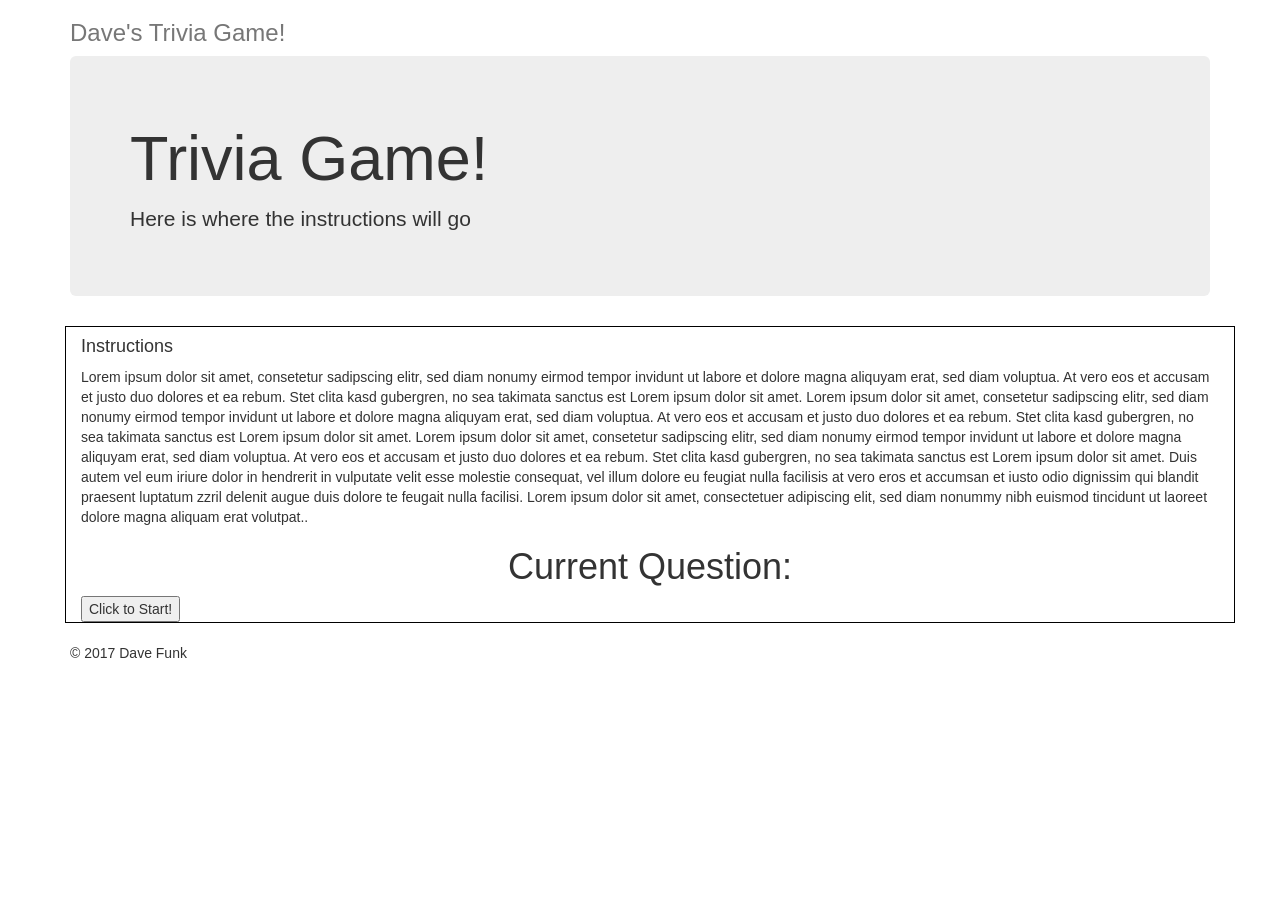
==== index.html @ 04dfa1dd "more functions, consolidation. working on adding start game function, then on click hiding the start" ====
<!DOCTYPE html>
<html lang="en">

<head>
    <meta charset="utf-8">
    <meta http-equiv="X-UA-Compatible" content="IE=edge">
    <meta name="viewport" content="width=device-width, initial-scale=1">
    <!-- The above 3 meta tags *must* come first in the head; any other head content must come *after* these tags -->
    <title></title>

    <!-- Latest compiled and minified CSS -->
    <link rel="stylesheet" href="https://maxcdn.bootstrapcdn.com/bootstrap/3.3.7/css/bootstrap.min.css" integrity="sha384-BVYiiSIFeK1dGmJRAkycuHAHRg32OmUcww7on3RYdg4Va+PmSTsz/K68vbdEjh4u"
        crossorigin="anonymous">
    <link rel="stylesheet" href="./assets/css/style.css">
    <script src="https://ajax.googleapis.com/ajax/libs/jquery/3.2.1/jquery.min.js"></script>
</head>

<body>
    <div class="container">
        <div class="header clearfix">
            <h3 class="text-muted">Dave's Trivia Game!</h3>
        </div>

        <div class="jumbotron">
            <h1>Trivia Game!</h1>
            <p class="lead">Here is where the instructions will go</p>
        </div>

        <div class="row marketing">
            <div class="col-lg-12 content">
                <div id="questions"></div>
                <h4>Instructions</h4>
                <p>Lorem ipsum dolor sit amet, consetetur sadipscing elitr, sed diam nonumy eirmod tempor invidunt ut labore
                    et dolore magna aliquyam erat, sed diam voluptua. At vero eos et accusam et justo duo dolores et ea rebum.
                    Stet clita kasd gubergren, no sea takimata sanctus est Lorem ipsum dolor sit amet. Lorem ipsum dolor
                    sit amet, consetetur sadipscing elitr, sed diam nonumy eirmod tempor invidunt ut labore et dolore magna
                    aliquyam erat, sed diam voluptua. At vero eos et accusam et justo duo dolores et ea rebum. Stet clita
                    kasd gubergren, no sea takimata sanctus est Lorem ipsum dolor sit amet. Lorem ipsum dolor sit amet, consetetur
                    sadipscing elitr, sed diam nonumy eirmod tempor invidunt ut labore et dolore magna aliquyam erat, sed
                    diam voluptua. At vero eos et accusam et justo duo dolores et ea rebum. Stet clita kasd gubergren, no
                    sea takimata sanctus est Lorem ipsum dolor sit amet. Duis autem vel eum iriure dolor in hendrerit in
                    vulputate velit esse molestie consequat, vel illum dolore eu feugiat nulla facilisis at vero eros et
                    accumsan et iusto odio dignissim qui blandit praesent luptatum zzril delenit augue duis dolore te feugait
                    nulla facilisi. Lorem ipsum dolor sit amet, consectetuer adipiscing elit, sed diam nonummy nibh euismod
                    tincidunt ut laoreet dolore magna aliquam erat volutpat..</p>
                <div class="questionheader">
                    <h1>Current Question:</h1>
                </div>
                <div id="questionsdiv"></div>
                <button class="start-game">Click to Start!</button>
            </div>
        </div>

        <footer class="footer">
            <p>&copy; 2017 Dave Funk</p>
        </footer>

    </div>
    <!-- /container -->
    <script src="./assets/javascript/app.js"></script>
    <!-- jQuery (necessary for Bootstrap's JavaScript plugins) -->
    <script src="https://ajax.googleapis.com/ajax/libs/jquery/1.12.4/jquery.min.js"></script>
    <!-- Latest compiled and minified JavaScript -->
    <script src="https://maxcdn.bootstrapcdn.com/bootstrap/3.3.7/js/bootstrap.min.js" integrity="sha384-Tc5IQib027qvyjSMfHjOMaLkfuWVxZxUPnCJA7l2mCWNIpG9mGCD8wGNIcPD7Txa"
        crossorigin="anonymous"></script>
</body>

</html>
---- assets/css/style.css ----
.content {
    border: 1px solid black;
    margin-bottom: 20px;
    margin-left: 10px;
}
.questionheader {
    text-align: center;
}
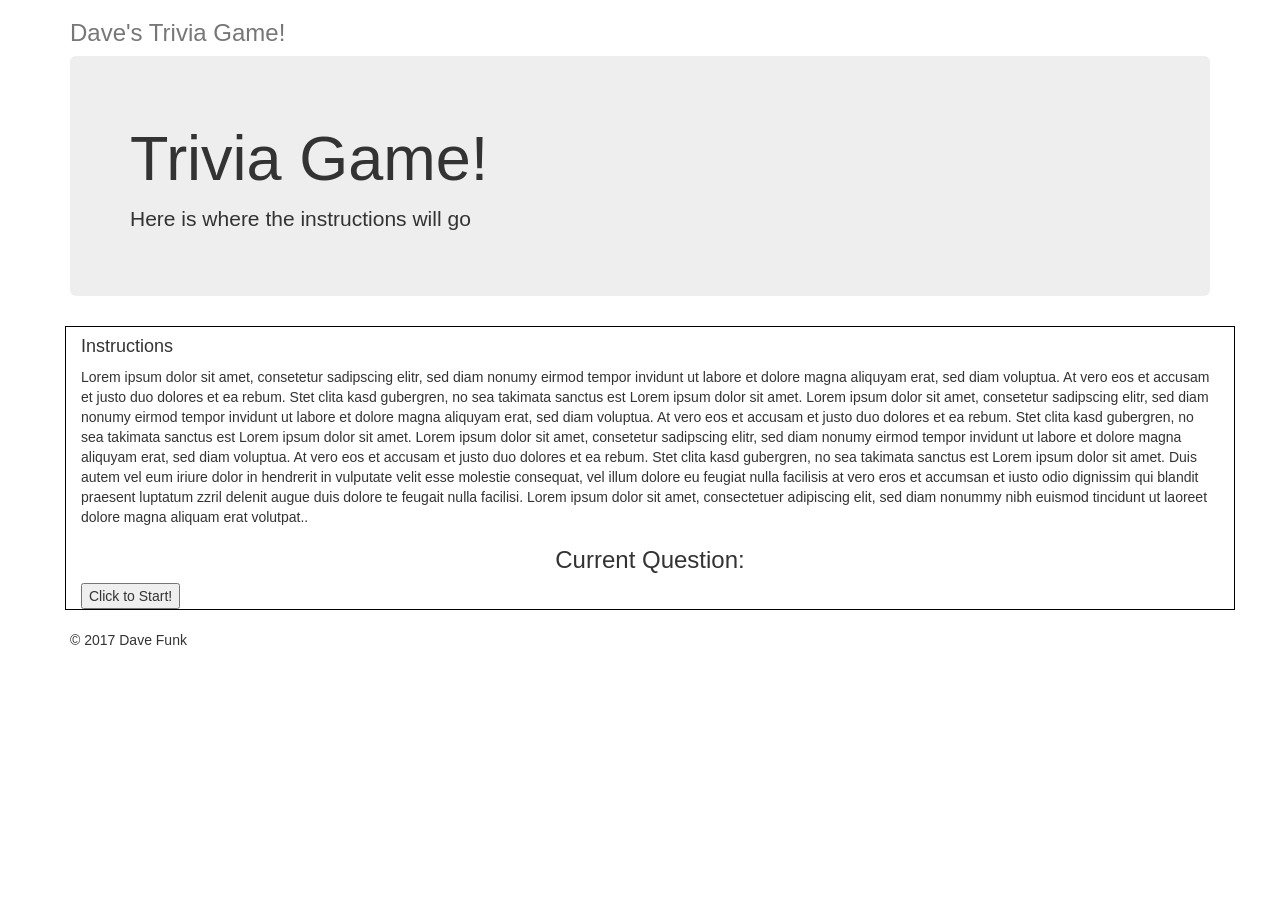
==== commit 4aa630d6: "useless js queryselector var for data attributes removed. divs for score and timer display added." ====
--- a/index.html
+++ b/index.html
@@ -43,10 +43,16 @@
                     accumsan et iusto odio dignissim qui blandit praesent luptatum zzril delenit augue duis dolore te feugait
                     nulla facilisi. Lorem ipsum dolor sit amet, consectetuer adipiscing elit, sed diam nonummy nibh euismod
                     tincidunt ut laoreet dolore magna aliquam erat volutpat..</p>
+                <div class="rightanswers"></div>
+                <div class="wronganswers"></div>
+                <div class="noanswer"></div>
+                <div class="timer"></div>
+                <div class="questionsremaining"></div>
                 <div class="questionheader">
-                    <h1>Current Question:</h1>
+                    <h3>Current Question:</h3>
                 </div>
-                <div id="questionsdiv"></div>
+                <div class="hidden" id="questionsdiv"></div>
+                <div class="hidden" id="buttonsdiv"></div>
                 <button class="start-game">Click to Start!</button>
             </div>
         </div>
--- a/assets/css/style.css
+++ b/assets/css/style.css
@@ -5,4 +5,13 @@
 }
 .questionheader {
     text-align: center;
+}
+#questionsdiv, #buttonsdiv {
+    text-align: center;
+    padding: 10px;
+    font-size: 35px;
+}
+.choice-buttons {
+    font-size: 15px;
+    margin-left: 10px;
 }
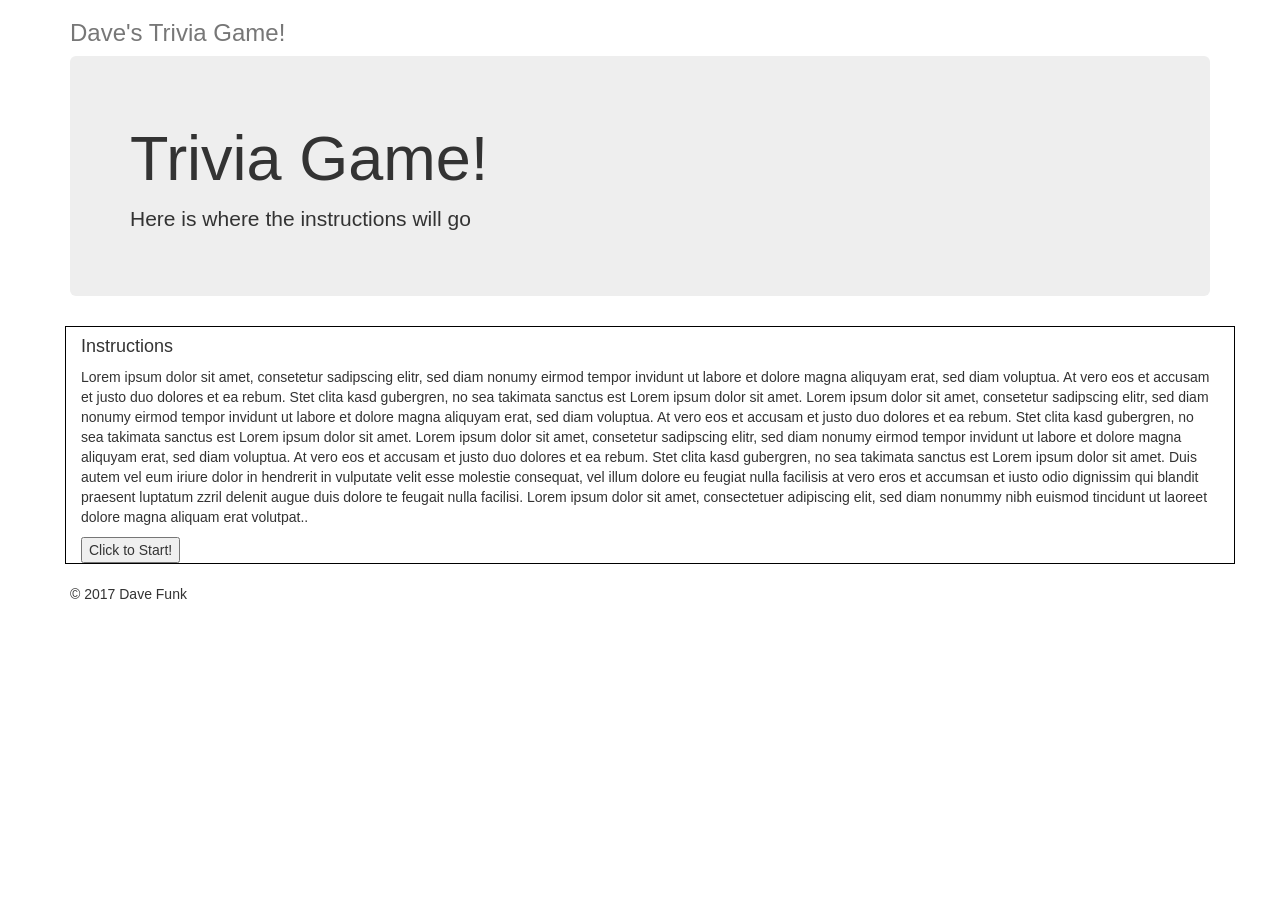
==== commit ae03cda1: "added scoreboard. consolodated some things into their own functions" ====
--- a/index.html
+++ b/index.html
@@ -43,12 +43,12 @@
                     accumsan et iusto odio dignissim qui blandit praesent luptatum zzril delenit augue duis dolore te feugait
                     nulla facilisi. Lorem ipsum dolor sit amet, consectetuer adipiscing elit, sed diam nonummy nibh euismod
                     tincidunt ut laoreet dolore magna aliquam erat volutpat..</p>
-                <div class="rightanswers"></div>
-                <div class="wronganswers"></div>
-                <div class="noanswer"></div>
-                <div class="timer"></div>
-                <div class="questionsremaining"></div>
-                <div class="questionheader">
+                <div class="hidden scoreboard" id="rightanswers"></div>
+                <div class="hidden scoreboard" id="wronganswers"></div>
+                <div class="hidden scoreboard" id="noanswer"></div>
+                <div class="hidden scoreboard" id="timer"></div>
+                <div class="hidden scoreboard" id="questionsremaining"></div>
+                <div class="hidden scoreboard" class="questionheader">
                     <h3>Current Question:</h3>
                 </div>
                 <div class="hidden" id="questionsdiv"></div>
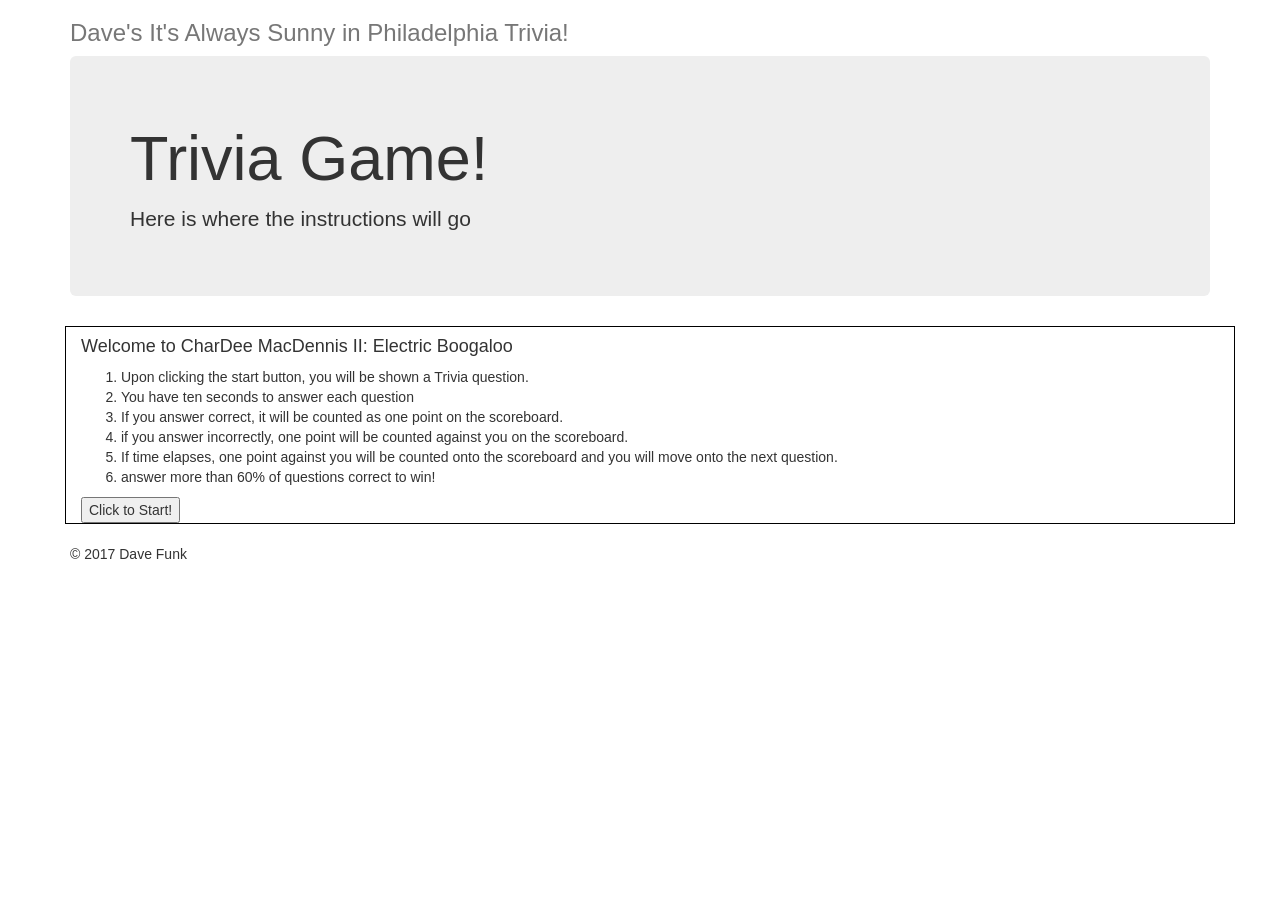
==== commit 69eedb71: "added some instructions and a title." ====
--- a/index.html
+++ b/index.html
@@ -18,7 +18,7 @@
 <body>
     <div class="container">
         <div class="header clearfix">
-            <h3 class="text-muted">Dave's Trivia Game!</h3>
+            <h3 class="text-muted">Dave's It's Always Sunny in Philadelphia Trivia!</h3>
         </div>
 
         <div class="jumbotron">
@@ -29,21 +29,16 @@
         <div class="row marketing">
             <div class="col-lg-12 content">
                 <div id="questions"></div>
-                <h4>Instructions</h4>
-                <p>Lorem ipsum dolor sit amet, consetetur sadipscing elitr, sed diam nonumy eirmod tempor invidunt ut labore
-                    et dolore magna aliquyam erat, sed diam voluptua. At vero eos et accusam et justo duo dolores et ea rebum.
-                    Stet clita kasd gubergren, no sea takimata sanctus est Lorem ipsum dolor sit amet. Lorem ipsum dolor
-                    sit amet, consetetur sadipscing elitr, sed diam nonumy eirmod tempor invidunt ut labore et dolore magna
-                    aliquyam erat, sed diam voluptua. At vero eos et accusam et justo duo dolores et ea rebum. Stet clita
-                    kasd gubergren, no sea takimata sanctus est Lorem ipsum dolor sit amet. Lorem ipsum dolor sit amet, consetetur
-                    sadipscing elitr, sed diam nonumy eirmod tempor invidunt ut labore et dolore magna aliquyam erat, sed
-                    diam voluptua. At vero eos et accusam et justo duo dolores et ea rebum. Stet clita kasd gubergren, no
-                    sea takimata sanctus est Lorem ipsum dolor sit amet. Duis autem vel eum iriure dolor in hendrerit in
-                    vulputate velit esse molestie consequat, vel illum dolore eu feugiat nulla facilisis at vero eros et
-                    accumsan et iusto odio dignissim qui blandit praesent luptatum zzril delenit augue duis dolore te feugait
-                    nulla facilisi. Lorem ipsum dolor sit amet, consectetuer adipiscing elit, sed diam nonummy nibh euismod
-                    tincidunt ut laoreet dolore magna aliquam erat volutpat..</p>
-                <div class="hidden scoreboard" id="rightanswers"></div>
+                <h4>Welcome to CharDee MacDennis II: Electric Boogaloo</h4>
+                <ol>
+                    <li>Upon clicking the start button, you will be shown a Trivia question.</li>
+                    <li>You have ten seconds to answer each question</li>
+                    <li>If you answer correct, it will be counted as one point on the scoreboard.</li>
+                    <li>if you answer incorrectly, one point will be counted against you on the scoreboard.</li>
+                    <li>If time elapses, one point against you will be counted onto the scoreboard and you will move onto the next question.</li>
+                    <li>answer more than 60% of questions correct to win!</li>
+                </ol>
+                <div class="hidden scoreboard" id="rightanswers">'#</div>
                 <div class="hidden scoreboard" id="wronganswers"></div>
                 <div class="hidden scoreboard" id="noanswer"></div>
                 <div class="hidden scoreboard" id="timer"></div>
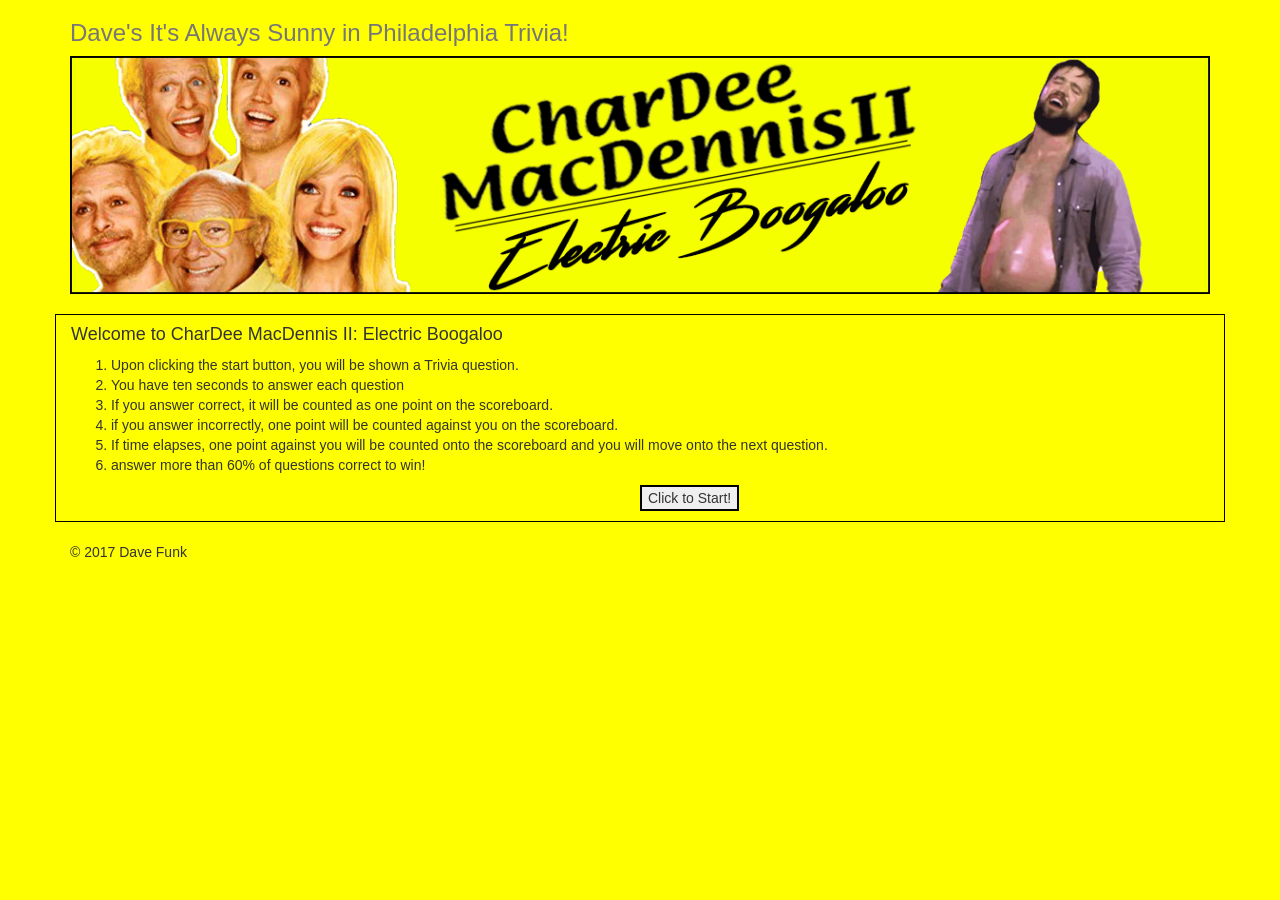
==== commit 21fef3a7: "some styling and new questions" ====
--- a/index.html
+++ b/index.html
@@ -20,12 +20,7 @@
         <div class="header clearfix">
             <h3 class="text-muted">Dave's It's Always Sunny in Philadelphia Trivia!</h3>
         </div>
-
-        <div class="jumbotron">
-            <h1>Trivia Game!</h1>
-            <p class="lead">Here is where the instructions will go</p>
-        </div>
-
+            <img class="banner" src="./assets/images/sunnybanner.png" alt="CharDee MacDennis II Electric Boogaloo Banner Image">
         <div class="row marketing">
             <div class="col-lg-12 content">
                 <div id="questions"></div>
--- a/assets/css/style.css
+++ b/assets/css/style.css
@@ -1,7 +1,10 @@
+body {
+    background: yellow;
+}
 .content {
     border: 1px solid black;
     margin-bottom: 20px;
-    margin-left: 10px;
+    margin-top: 20px;
 }
 .questionheader {
     text-align: center;
@@ -14,4 +17,20 @@
 .choice-buttons {
     font-size: 15px;
     margin-left: 10px;
+}
+.banner {
+    width: 100%;
+    height: 100%;
+}
+.start-game {
+    margin-left: 50%;
+    border: 2px solid black;
+    margin-bottom: 10px;
+}
+.resetbutton {
+    margin-top: 10px;
+    border: 2px solid black;
+}
+.button {
+    border: 2px solid black;
 }
